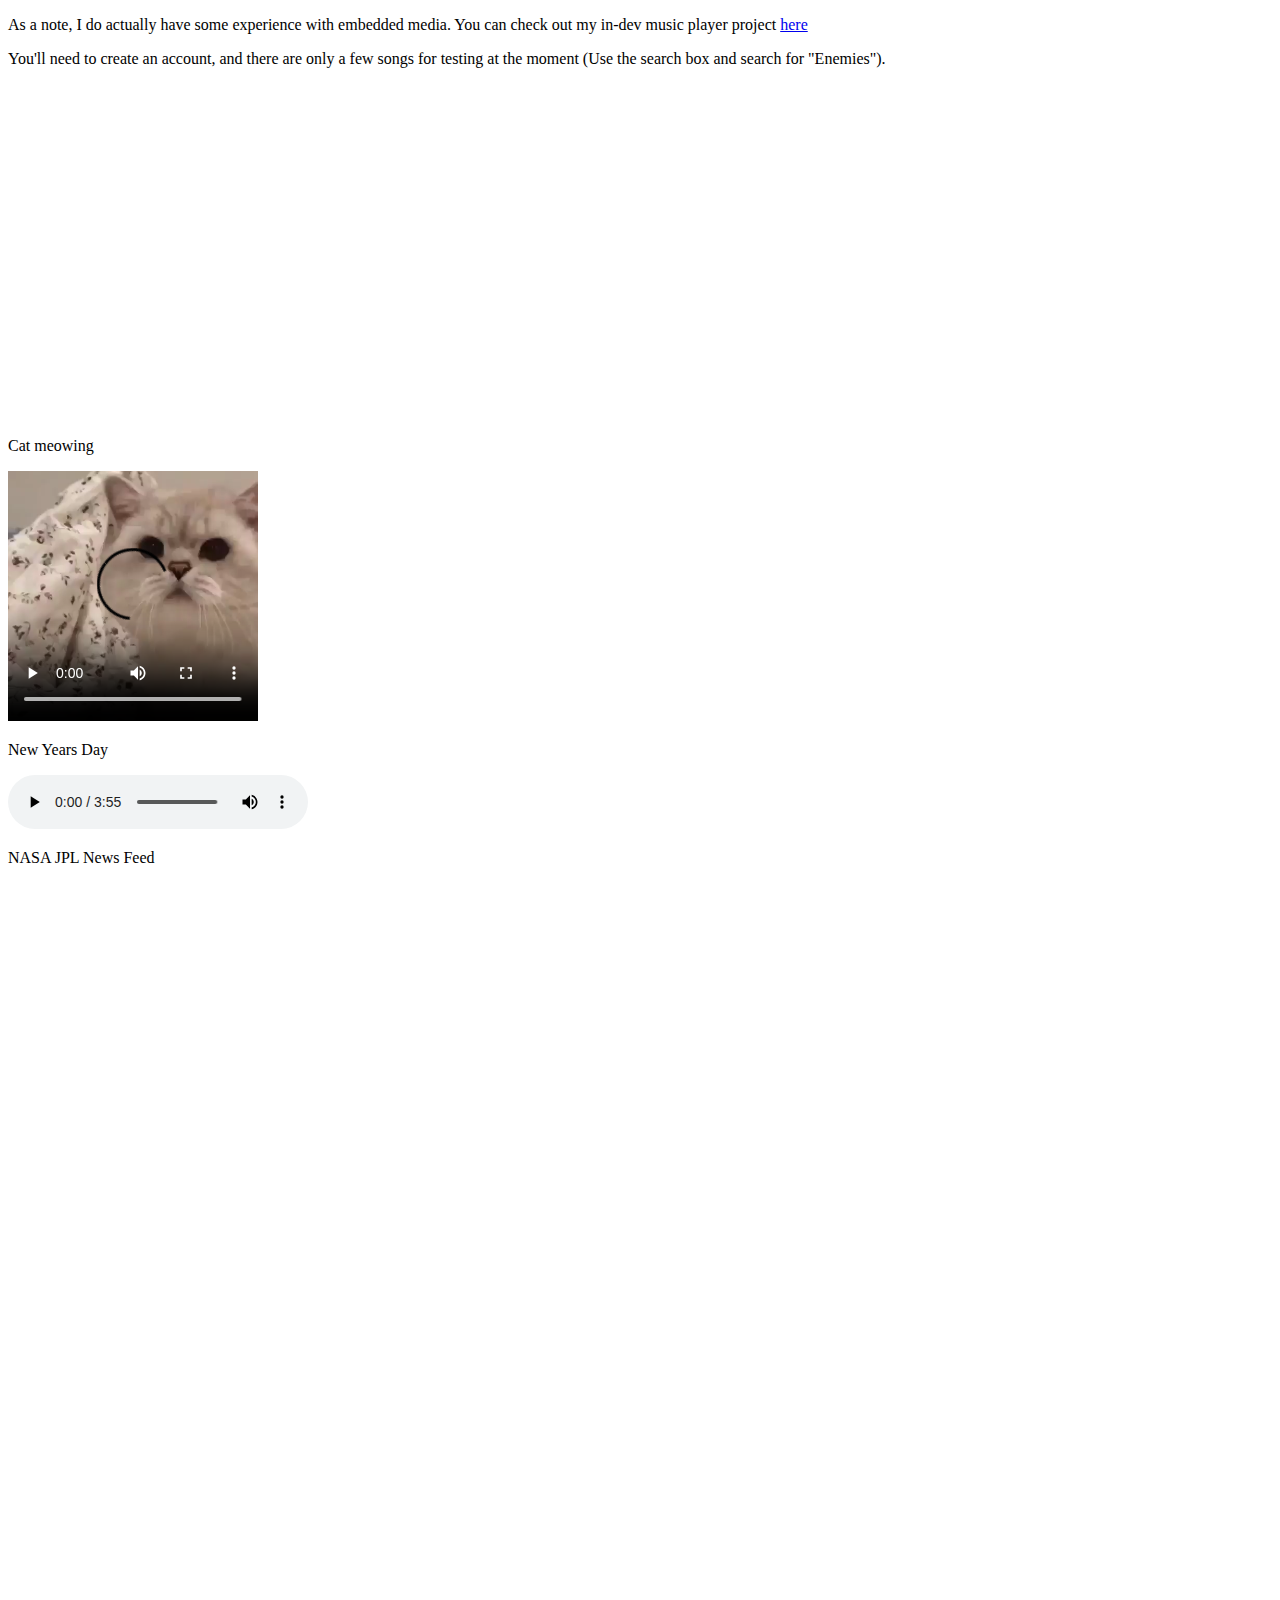
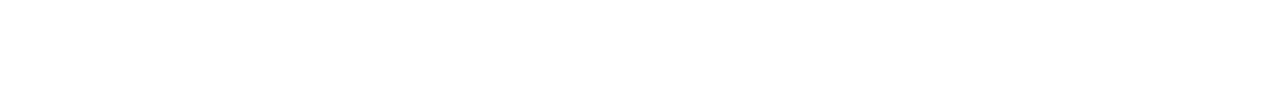
==== embeddingOriginalWork.html @ 6e7e83f9 "Builder 1 Original Work" ====
<!DOCTYPE html>

<html>
	<head>
		<title>Winter Embed Master</title>
	</head>
	<body>
		<p>As a note, I do actually have some experience with embedded media. You can check out my in-dev music player project <a href="https://aux.aionstudios.net/" title="AUX" target="_blank">here</a></p>
		<p>You'll need to create an account, and there are only a few songs for testing at the moment (Use the search box and search for "Enemies").</p>
		<br/>
		<iframe src="https://www.youtube.com/embed/QH2-TGUlwu4?start=4&end=10&modestbranding=1&showinfo=0&rel=0&iv_load_policy=3&fs=0&controls=0&disablekb=1" width="560" height="315" frameborder="0"></iframe>
		<br/>
		<p>Cat meowing</p>
		<video controls width="250">
			<source src="cat.mp4" type="video/mp4">
			Your browser does not support this video.
		</video>
		<br/>
		<p>New Years Day</p>
		<audio controls>
			<source src="new_years_day.m4a" type="audio/x-m4a">
			Your browser does not support this audio.
		</audio>
		<br/>
		<p>NASA JPL News Feed</p>
		<iframe style="border: none; width: 600px; height: 800px;" src="http://rss.bloople.net/?url=https%3A%2F%2Fwww.jpl.nasa.gov%2Ffeeds%2Fnews%2F&showtitle=false&type=html"></iframe>
	</body>
</html>
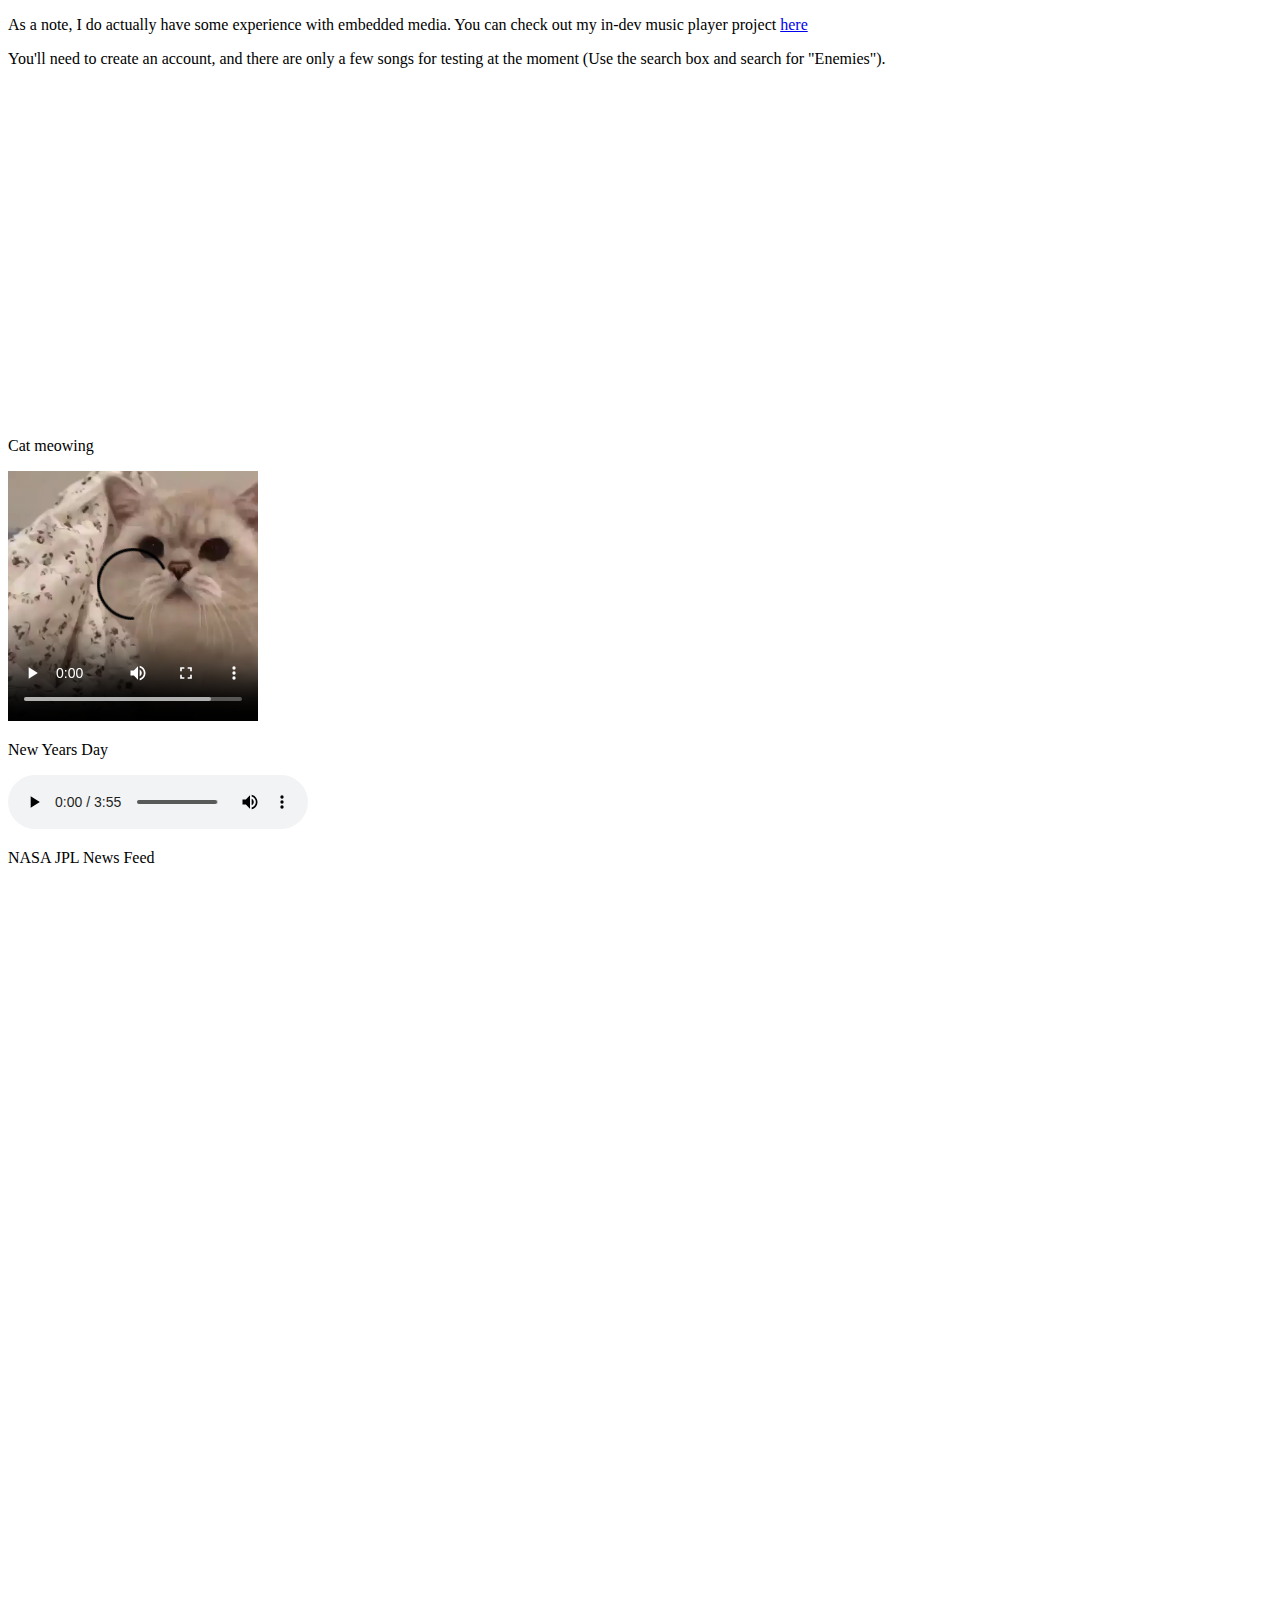
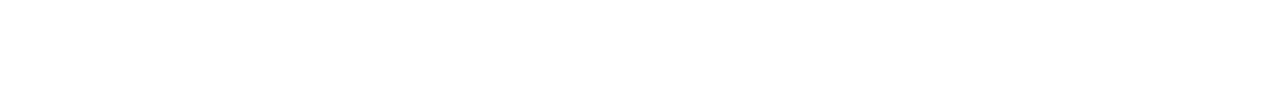
==== commit 1d0a475d: "Make iframe secure" ====
--- a/embeddingOriginalWork.html
+++ b/embeddingOriginalWork.html
@@ -23,6 +23,6 @@
 		</audio>
 		<br/>
 		<p>NASA JPL News Feed</p>
-		<iframe style="border: none; width: 600px; height: 800px;" src="http://rss.bloople.net/?url=https%3A%2F%2Fwww.jpl.nasa.gov%2Ffeeds%2Fnews%2F&showtitle=false&type=html"></iframe>
+		<iframe style="border: none; width: 600px; height: 800px;" src="https://rss.bloople.net/?url=https%3A%2F%2Fwww.jpl.nasa.gov%2Ffeeds%2Fnews%2F&showtitle=false&type=html"></iframe>
 	</body>
-</html>+</html>
